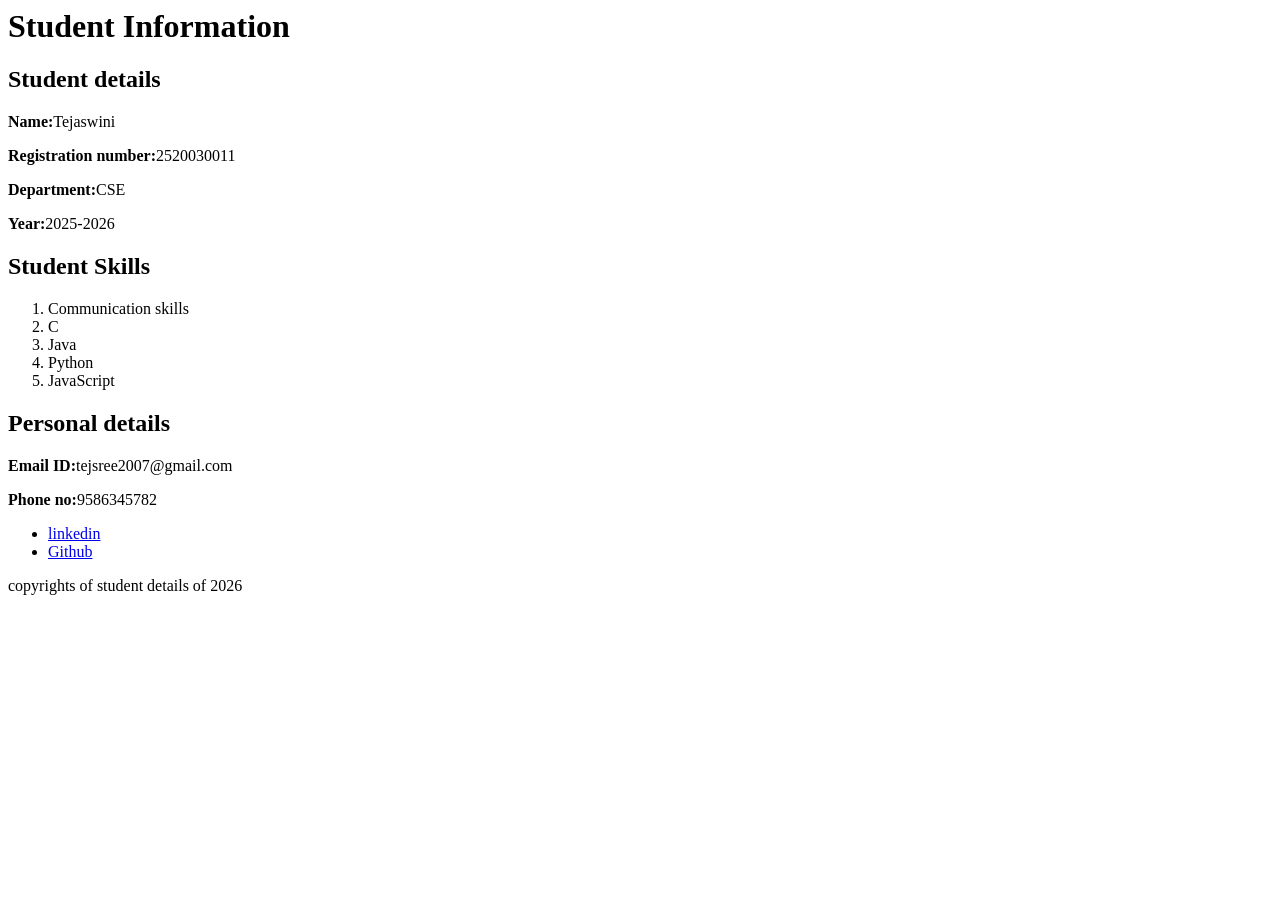
==== Std.html @ 8d5bc8a1 "Add files via upload" ====
<html>
<head>
<title>Student Webpage</title>
<link rel="stylesheet" href="studentstyle.css">
</head>
<body>
<header>
<h1>Student Information</h1>

</header>
<section class="content">
<h2>Student details</h2>
<p><b>Name:</b>Tejaswini</p>
<p><b>Registration number:</b>2520030011</p>
<p><b>Department:</b>CSE</p>
<p><b>Year:</b>2025-2026</p>
</section>
<section class="content">
<h2>Student Skills</h2>
<ol>
<li>Communication skills</li>
<li>C</li>
<li>Java</li>
<li>Python</li>
<li>JavaScript</li>
</ol>
</section>
<section class="content">
<h2>Personal details</h2>
<p><b>Email ID:</b>tejsree2007@gmail.com</p>
<p><b>Phone no:</b>9586345782</p>
<nav>
    <ul>
    <li><a href="https://www.linkedin.com/in/tejaswini-pamarthy-5188873a7/">linkedin</a></li>
    <li><a href="https://github.com/tejsree2007-design">Github</a></li>
    </ul>
</nav>
</section>
<footer>
<p>copyrights of student details of 2026</p>
</footer>
</body>
</html>
<!--add github link , linkdin in personal details-->
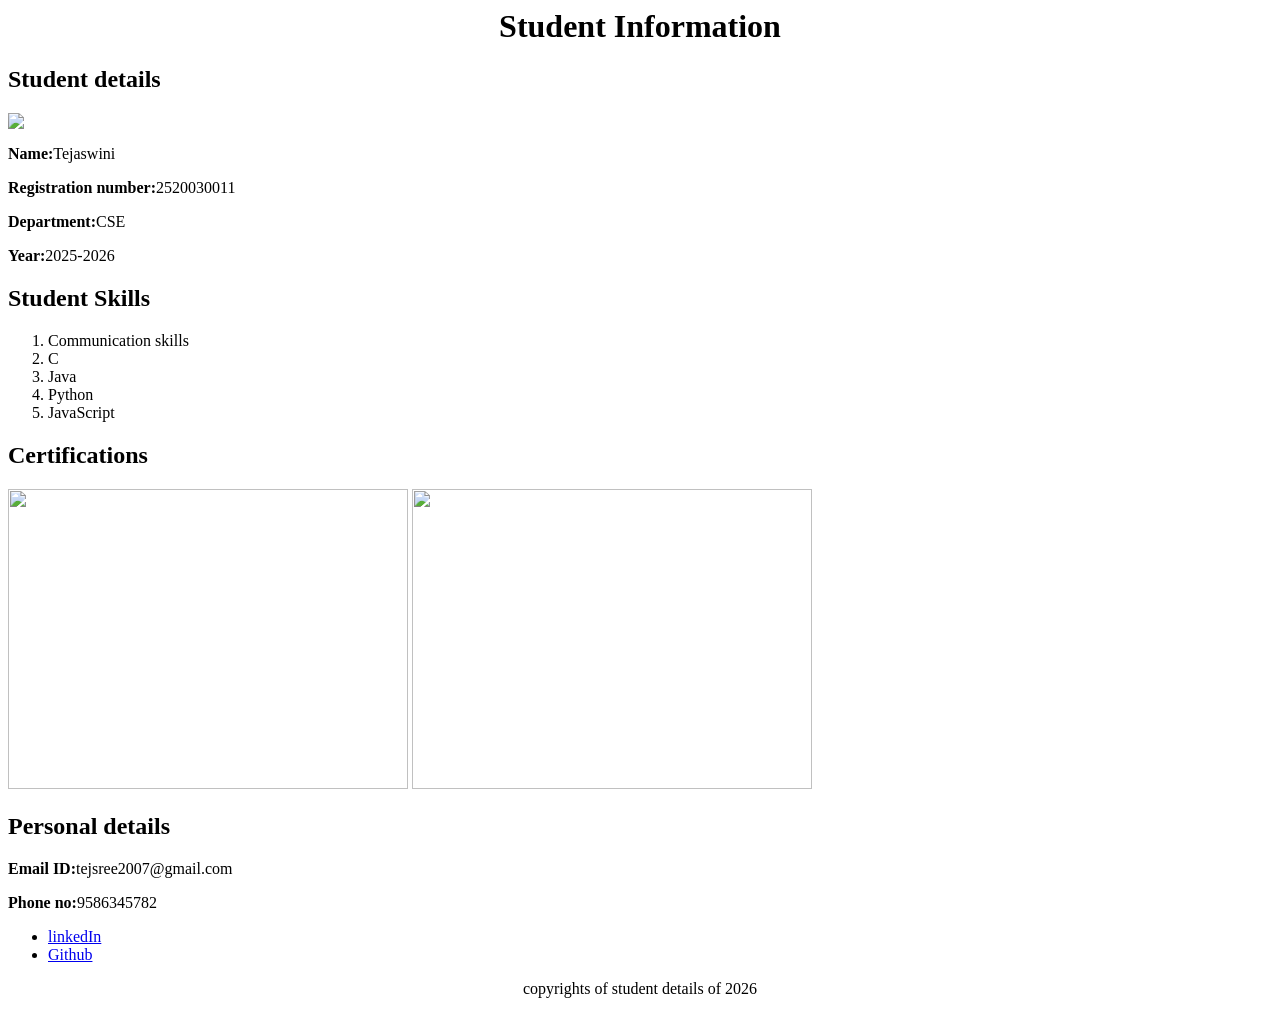
==== commit 67d5c4e4: "Add files via upload" ====
--- a/Std.html
+++ b/Std.html
@@ -5,11 +5,12 @@
 </head>
 <body>
 <header>
-<h1>Student Information</h1>
+<h1 align="center">Student Information</h1>
 
 </header>
 <section class="content">
 <h2>Student details</h2>
+<img src="im.jpeg" class="profile-img">
 <p><b>Name:</b>Tejaswini</p>
 <p><b>Registration number:</b>2520030011</p>
 <p><b>Department:</b>CSE</p>
@@ -24,21 +25,29 @@
 <li>Python</li>
 <li>JavaScript</li>
 </ol>
+<h2>Certifications</h2>
+<img src="certificate.png" width="400" height="300">
+<img src="csscerti.png" width="400" height="300">
 </section>
 <section class="content">
 <h2>Personal details</h2>
 <p><b>Email ID:</b>tejsree2007@gmail.com</p>
 <p><b>Phone no:</b>9586345782</p>
+
+</section>
+<section>
 <nav>
+    
     <ul>
-    <li><a href="https://www.linkedin.com/in/tejaswini-pamarthy-5188873a7/">linkedin</a></li>
+    <li><a href="https://www.linkedin.com/in/tejaswini-pamarthy-5188873a7/">linkedIn</a></li>
     <li><a href="https://github.com/tejsree2007-design">Github</a></li>
     </ul>
 </nav>
 </section>
 <footer>
-<p>copyrights of student details of 2026</p>
+<p align="center">copyrights of student details of 2026</p>
 </footer>
 </body>
 </html>
-<!--add github link , linkdin in personal details-->+<!--add github link , linkedIn in personal details-->
+<!--Add certificates to the webpage in the format of images and father name -->
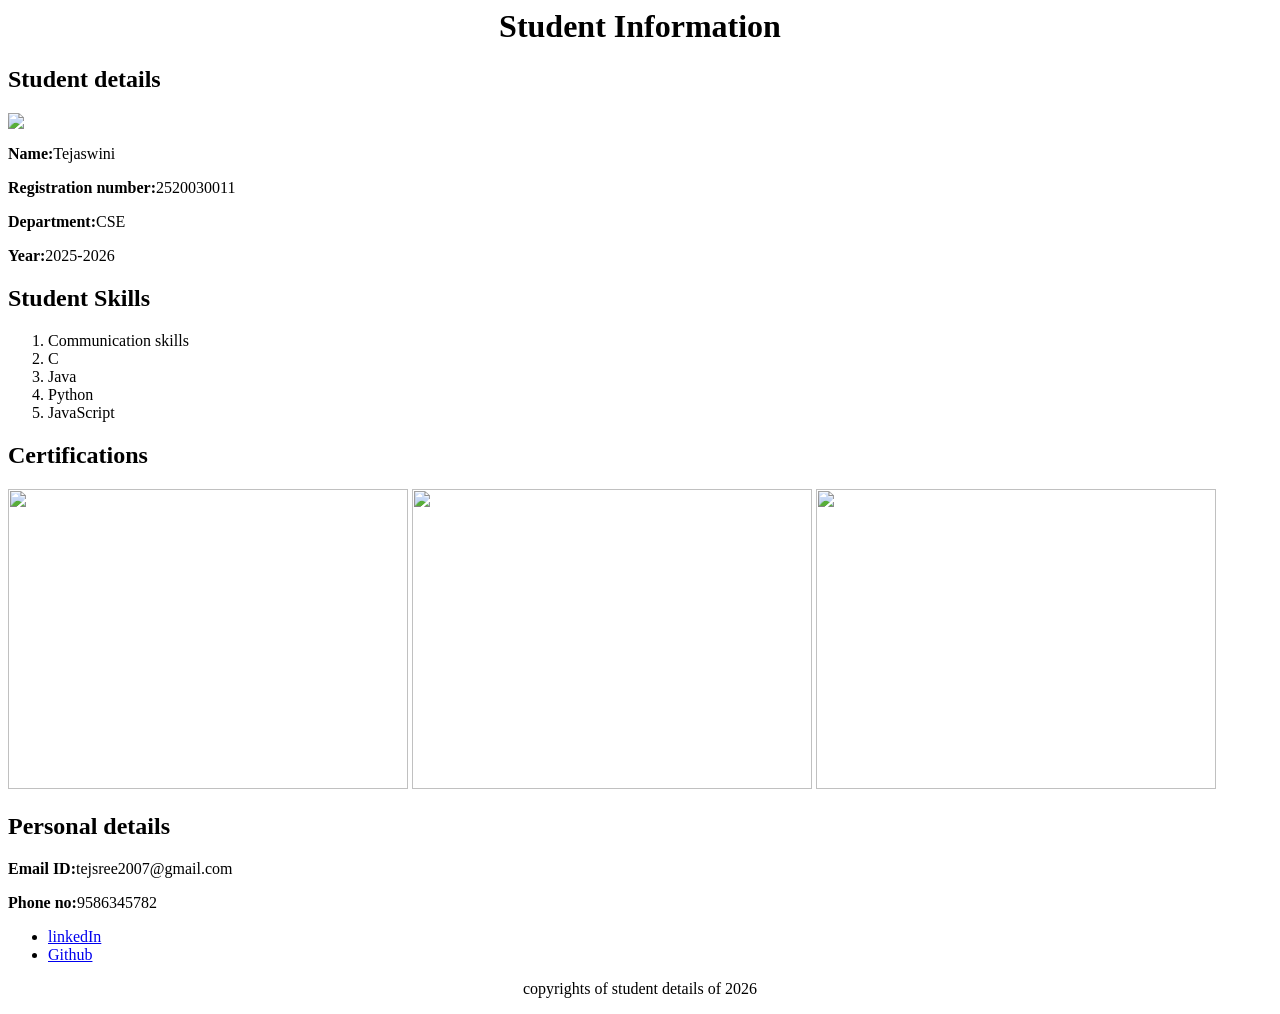
==== commit 1eb9d7f4: "Add files via upload" ====
--- a/Std.html
+++ b/Std.html
@@ -28,6 +28,7 @@
 <h2>Certifications</h2>
 <img src="certificate.png" width="400" height="300">
 <img src="csscerti.png" width="400" height="300">
+<img src="jscerti.png" width="400" height="300">
 </section>
 <section class="content">
 <h2>Personal details</h2>
